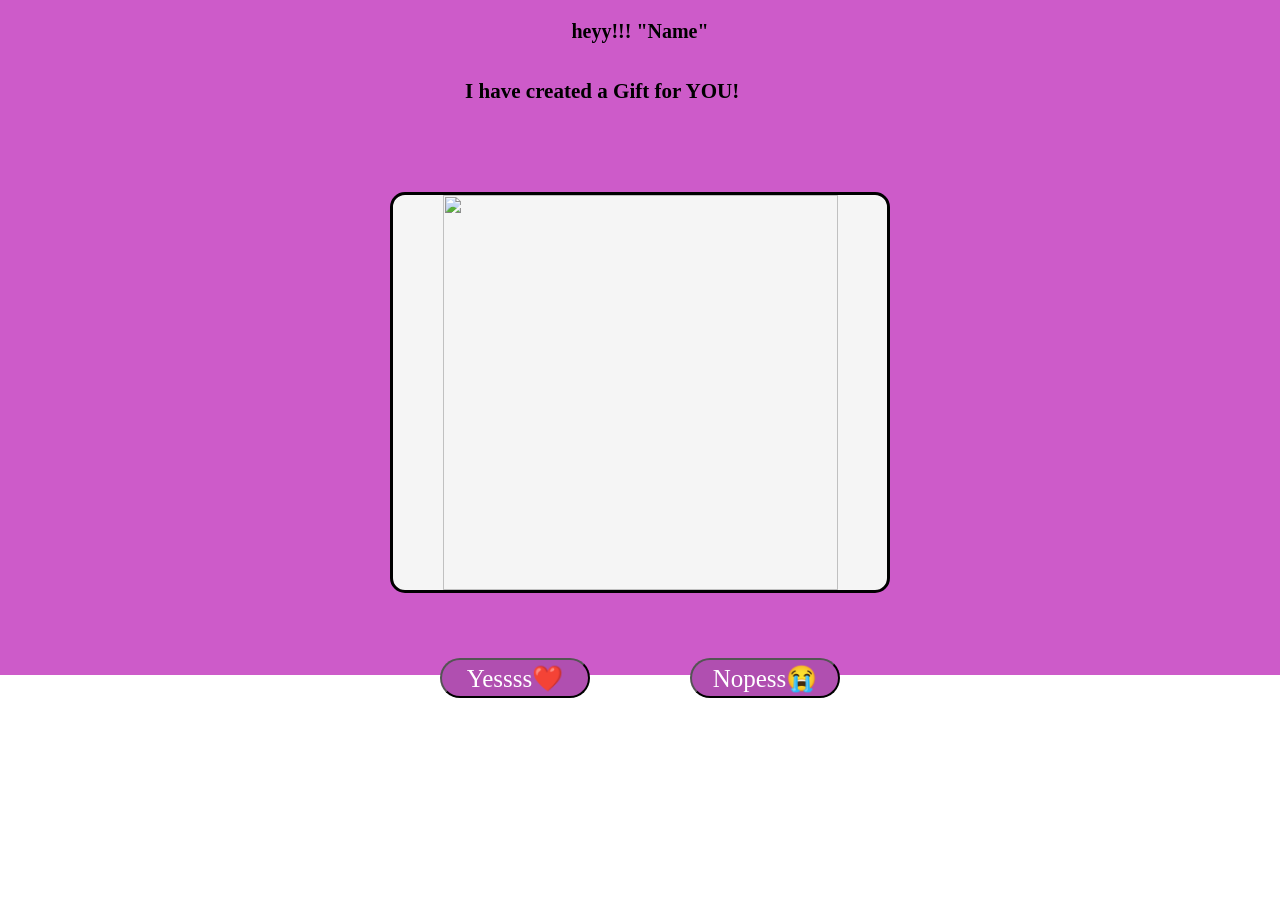
==== index.html @ 9e2cfdd9 "pro1.html RENAME to index.html" ====
<!DOCTYPE html>
<head>
    <title>my project</title>
    <link rel="stylesheet" href="pro1.css">
</head>
<body>
    <section class="sec1">
    <div class="box1">
        <div class="box2">
            <section class="s1">
                <section class="subs1">
                <h1>heyy!!! "Name"</h1>
                </section>
                <section class="subs2">
                    <h3 class="sec1-h3">I have created a Gift for YOU!</h3 class="sec1-h3">
                </section>
            </section>
            <section class="s2">
                <img src="D:\goal\final_project\welcome.gif">
            </section>
            <section class="s3">
                <button class="button1" onclick="location.href='pro2yes.html'">Yessss❤️</button>
                <!--<button class="butt2" onclick="fadePage()">no</button>-->
                <button class="button2" onclick="location.href='pro2no.html'">Nopess😭</button>
        </section>
        </div>
     </div> 
     </section>
        <section class="sec2"></section>  
</body>
</html>
---- pro1.css ----
*{
    margin:0px;
    padding: 0px
}
.box1{
    height: 100vh;
    width: 100vw;
    background-color: #cd5bc9;
    display: flex;
    flex-direction: column;
    justify-self: center;
    align-items: center;
    
}
.sec1-h3{
    margin-left: 75px;
    line-height: 2;
}
.button1{
    background-color: #b04fb0;
    color: white;
    font-size: 25px;
    border: 2px dash black;
    font-family: cursive;
    height: 40px;
    width: 150px;
    transition: 0.2s;
    text-decoration: none;
    border-radius: 30px;
}
.button1:hover{
    box-shadow: 0px 0px 10px #cd5bc9;
    transform: scale(1.1);
}
.button2{
    background-color:#b04fb0;
    color: white;
    font-size: 25px;
    border: 2px dash black;
    font-family: cursive;
    height: 40px;
    width: 150px;
    transition: 0.5s;
    text-decoration: none;
    border-radius: 25px;
}
.button2:hover{
    box-shadow: 0px 0px 10px #cd5bc9;
    transform: scale(1.1);
}
.button2:onclick{
    animation: fadeOut 0.8s ease-out;
}
@keyframes fadeOut{
    from{
        opacity: 1;
    }
    to{
        opacity: 0;
    }
}
.box2{
    height: 700px;
    width: 500px;
    display: flex;
    flex-direction: column;
    justify-content: center;
}
.subs2{

    font-family: cursive;

    font-size: 18px;

    line-height: 1.6;

    width: 40ch;

    overflow: hidden;

    animation: typing 2s steps(120) forwards;
}

@keyframes typing{

    from{
        clip-path: inset(0 0 100% 0);
    }

    to{
        clip-path: inset(0 0 0 0);
    }
}
.subs1{
    height: 50px;
    display: flex;
    flex-direction: row;
    justify-content: center;
    font-size: 20px;
    font-family: cursive;
    margin-top: 4%;
}
.s2{
    height: 395px;
    border: 3px solid black;
    display: flex;
    justify-content: center;
    align-items: center;
    flex-direction: row;
    margin-top: 5rem;
    background-color:whitesmoke;
    border-radius: 15px;
}
img{
    height: 395px;
    width: 395px;
}
.s3{
    display: flex;
    flex-direction: row;
    justify-content: space-around;
    justify-items: center;
    height: 100px;
    margin-top: 13%;
}
html{
    transition: smooth;
}
.sec1{
    height: 75vh;
    width: 100vw;
    background-color: #cd5bc9;
}
.sec2{
    height: 25vh;
    width: 100vw;
    background-color: white;
}
body{
    animation:fadeIn 0.8s ease-in-out;
    transition:opacity 0.5s;
}
@keyframes fadeIn{
    from{
        opacity: 0;
    }
    to{
        opacity: 1;
    }
}
/*.fade-out{
    opacity: 0;
}*/
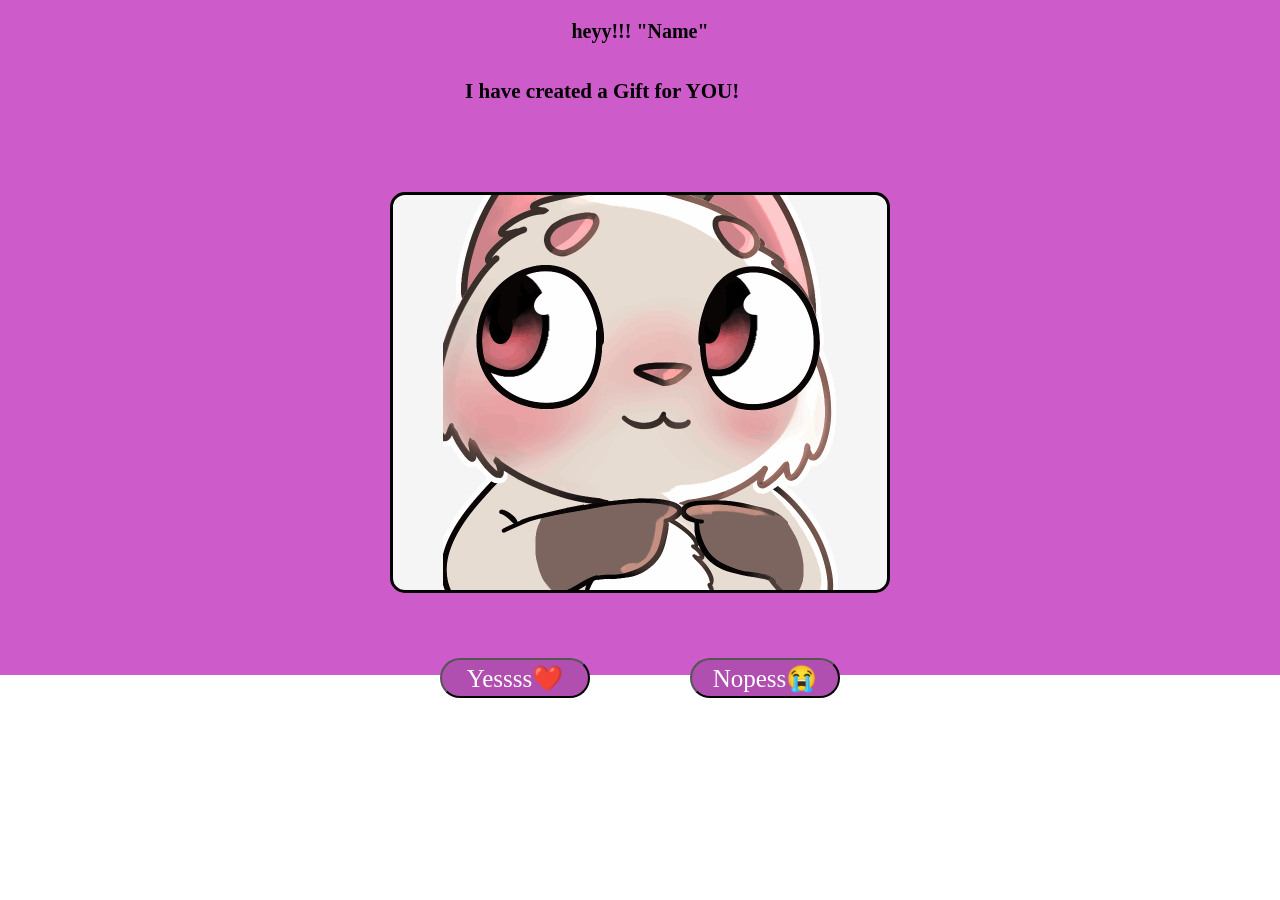
==== commit e14fdaf3: "image updated" ====
--- a/index.html
+++ b/index.html
@@ -16,7 +16,7 @@
                 </section>
             </section>
             <section class="s2">
-                <img src="D:\goal\final_project\welcome.gif">
+                <img src="welcome.gif">
             </section>
             <section class="s3">
                 <button class="button1" onclick="location.href='pro2yes.html'">Yessss❤️</button>
